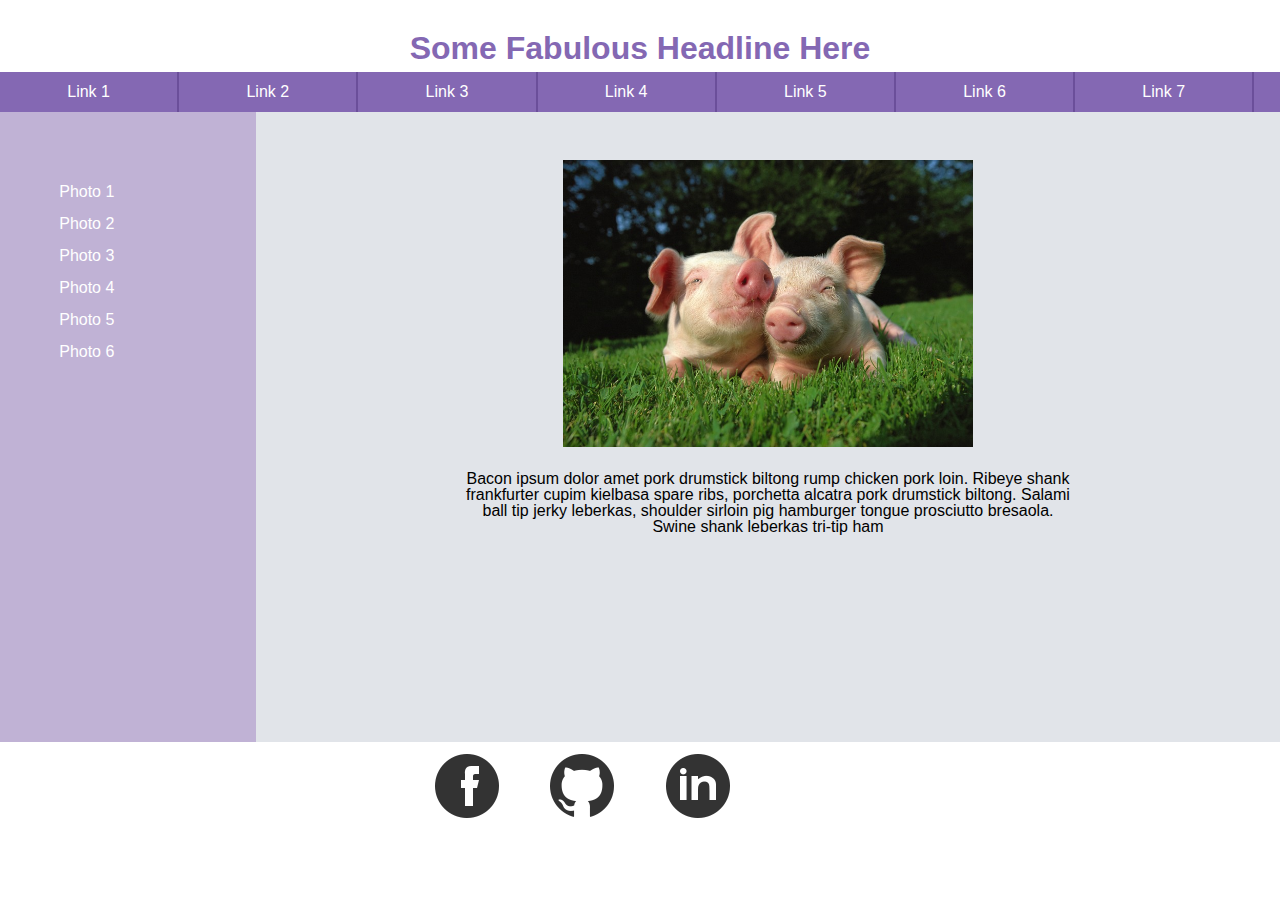
==== index.html @ ec5f2f82 "Creating Week 4 assignment" ====
<!DOCTYPE html>
<html lang="en">

<head>
  <meta charset="utf-8" />
  <title>Mockup Assignment</title>
  <link rel="stylesheet" type="text/css" href="styles/reset.css">
  <link rel="stylesheet" type="text/css" href="styles/stylesheet.css">
</head>

<body>

</body>
  <!-- Jeremie Leverich Mockup Assignment Week 04.-->
  <!-- headline and main nav -->
<header>
  <h1>Some Fabulous Headline Here</h1>
  <nav>
    <ul>
      <li><a href="#" >Link 1</a></li>
      <li><a href="#" >Link 2</a></li>
      <li><a href="#" >Link 3</a></li>
      <li><a href="#" >Link 4</a></li>
      <li><a href="#" >Link 5</a></li>
      <li><a href="#" >Link 6</a></li>
      <li><a href="#" >Link 7</a></li>
      
    </ul>
  </nav>
</header>
  <!-- left bar with list of photos -->
  <aside>
      <ul>
        <li><a href="#" >Photo 1</a></li>
        <li><a href="#" >Photo 2</a></li>
        <li><a href="#" >Photo 3</a></li>
        <li><a href="#" >Photo 4</a></li>
        <li><a href="#" >Photo 5</a></li>
        <li><a href="#" >Photo 6</a></li>
      </ul>
  </aside>
    <!-- main area with photo and text -->
  <article>
      <img src="images/800-pigs-in-grass1.jpg" alt="Peta Image" title="Pigs being happy" />
      <p>Bacon ipsum dolor amet pork drumstick biltong rump chicken pork loin. Ribeye shank frankfurter cupim kielbasa spare ribs, porchetta alcatra pork drumstick biltong. Salami ball tip jerky leberkas, shoulder sirloin pig hamburger tongue prosciutto bresaola. Swine shank leberkas tri-tip ham</p>  
  </article>
 
  <!-- footer with social media links --> 
  <footer>
    <ul>
      <ul>
        <li><a href="https://www.facebook.com/" target="_blank"><img src="images/facebook.png" alt="Facebook logo" /></a></li>
        <li><a href="www.github.com" target="_blank"><img src="images/github.png" alt="Github logo" /></a></li>
        <li><a href="https://www.linkedin.com/" target="_blank"><img src="images/linked-in.png" alt="LinkedIn logo" /></a></li>
      </ul>
    </ul>
  </footer>
</html>
---- styles/stylesheet.css ----
/********** Global styles **********/*
{
  box-sizing: border-box;  
  font-family: sans-serif;
}
html, body {
  height:100%;
}
p {
  color:black;
}

/********** headline and main nav (Header) styles **********/
header {
  
}
header h1 {
  text-align:center;
  color:#8468B3;
  font-size:2rem;
  padding:2rem 0 .5rem 0;
}
header nav {
  width:100%;
  background-color:#8468B3;
  height:2.5rem;
}
header nav ul {
  width:100%;
}
header nav ul li:last-child{
   color: red;
}
header nav ul li {
  float:left;
  width:14%;
  text-align:center;
  border-right: 2px solid #6B4F9A;
}
header nav ul li a {
  line-height:2.5rem;
  text-decoration:none;
  color:white;
}

/********** main area with photo and text (Main) styles **********/
article {
  float:right;
  width:80%; 
  height:70%;
  background-color:#E1E4E9;
}
article img {
  display:block;
  width:40%;
  margin: 3rem auto 1.5rem auto;
}
article p {
  min-width:40%;
  max-width: 60%;
  margin:0 auto;
  text-align:center;
}

/********** left bar with list of photos  (aside) styles **********/
aside {
  clear:left;
  float:left;
  width:20%; 
  height:70%;
  background-color:#C0B2D5;
  padding:4rem 0 6rem 0;
}
aside ul {
  width:60%;
  margin:0px auto;
}
aside ul li {
  padding:.5em;
}
aside ul li a {
  color:#FFF;
  text-decoration:none;
}

/********** footer with social media links (footer) styles **********/
footer {
  clear:both;
  height:15%;
}
footer ul {
  width:60%;
  margin:0px auto;
  background-color:#000;
}
footer ul li {
  width:25%;
  height:5%;
  padding:.75em;
  float:left;
  display:block;
}
footer ul li img {
  height:5%;
  display:block;
  margin:auto;
}
footer ul li a {
  color:#FFF;
  text-decoration:none;
}
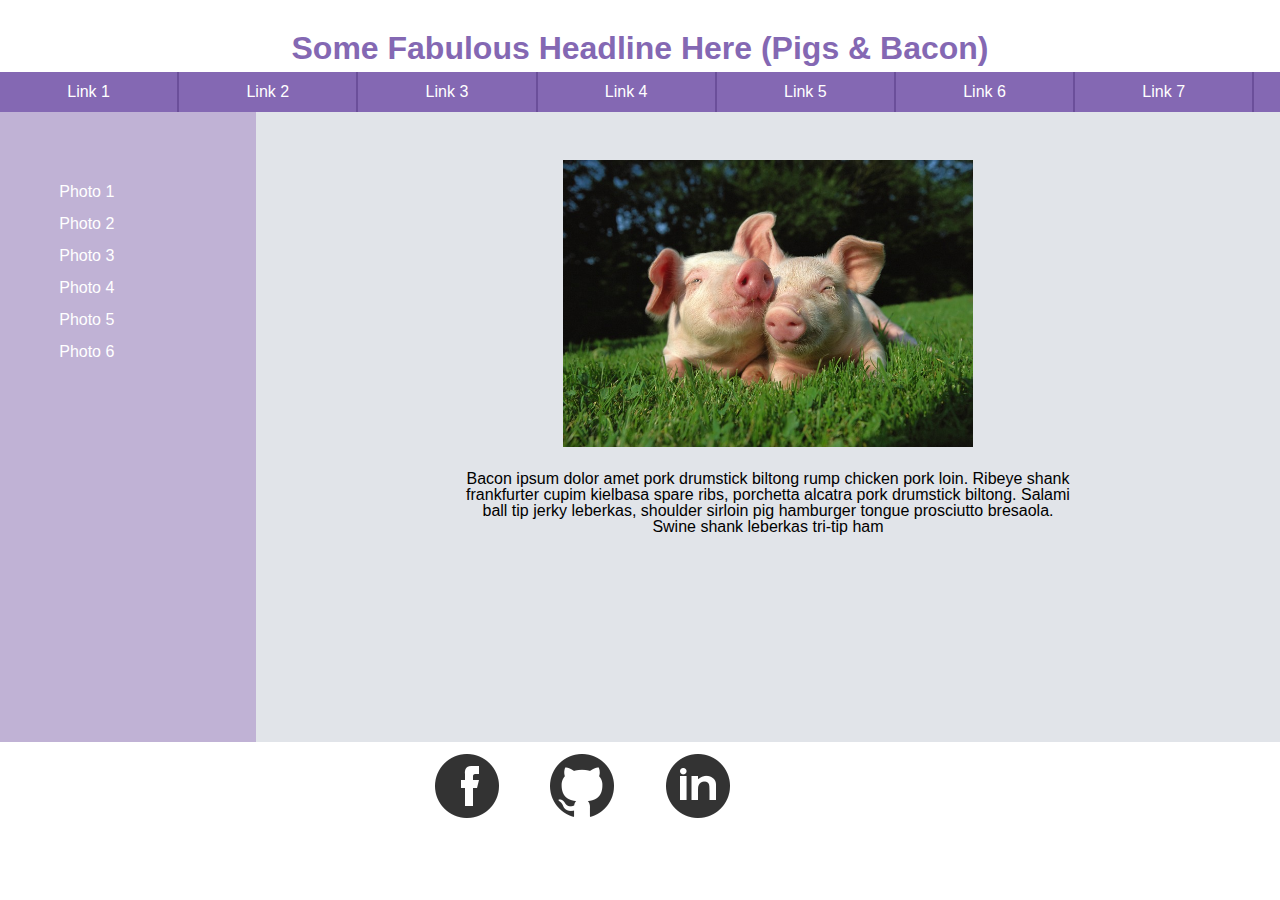
==== commit 25b38f1a: "Adding my site to gh-pages" ====
--- a/index.html
+++ b/index.html
@@ -14,7 +14,7 @@
   <!-- Jeremie Leverich Mockup Assignment Week 04.-->
   <!-- headline and main nav -->
 <header>
-  <h1>Some Fabulous Headline Here</h1>
+  <h1>Some Fabulous Headline Here (Pigs &amp; Bacon)</h1>
   <nav>
     <ul>
       <li><a href="#" >Link 1</a></li>
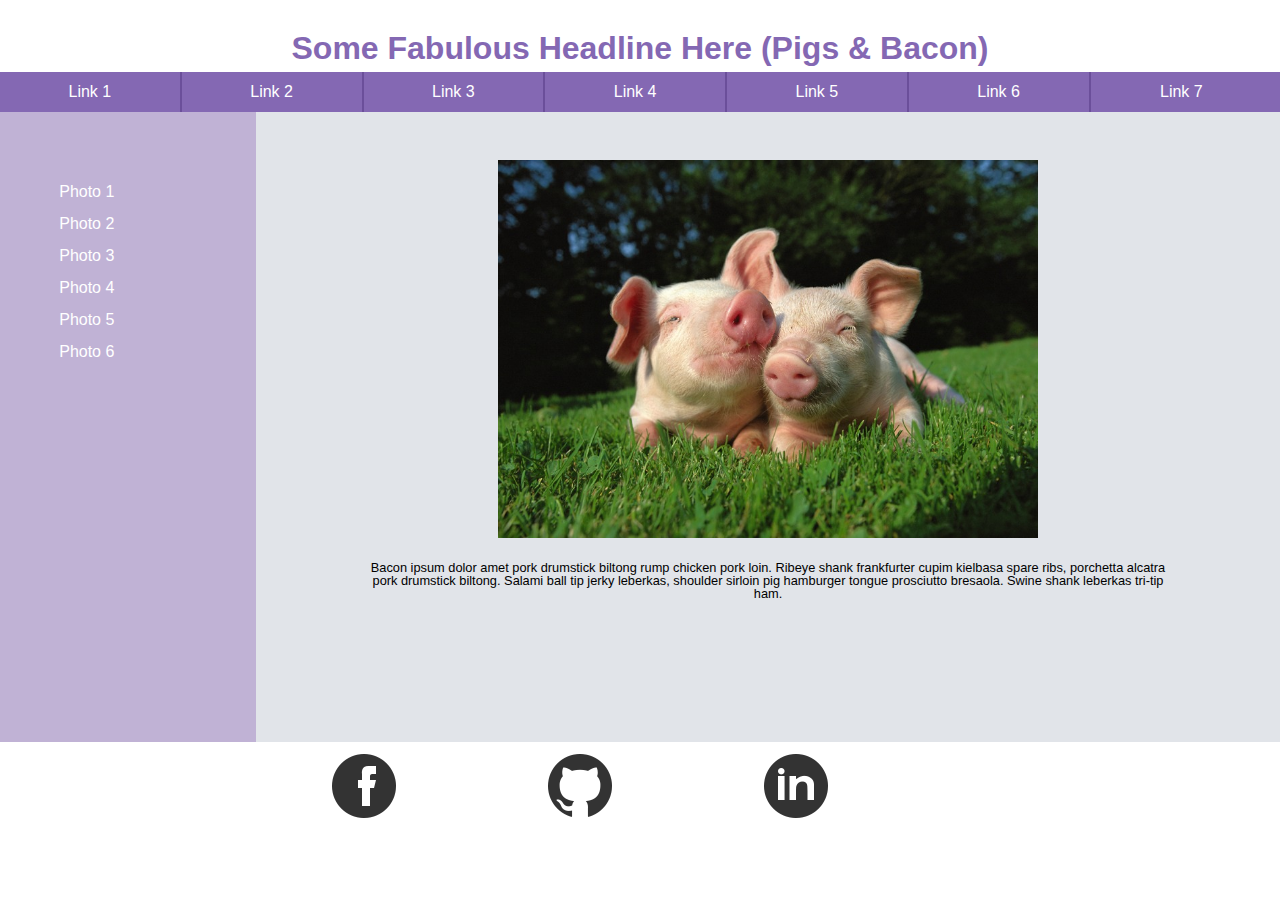
==== commit 634be537: "Cleaning up files, Code sent through validator" ====
--- a/index.html
+++ b/index.html
@@ -9,50 +9,46 @@
 </head>
 
 <body>
-
-</body>
   <!-- Jeremie Leverich Mockup Assignment Week 04.-->
   <!-- headline and main nav -->
-<header>
-  <h1>Some Fabulous Headline Here (Pigs &amp; Bacon)</h1>
-  <nav>
-    <ul>
-      <li><a href="#" >Link 1</a></li>
-      <li><a href="#" >Link 2</a></li>
-      <li><a href="#" >Link 3</a></li>
-      <li><a href="#" >Link 4</a></li>
-      <li><a href="#" >Link 5</a></li>
-      <li><a href="#" >Link 6</a></li>
-      <li><a href="#" >Link 7</a></li>
-      
-    </ul>
-  </nav>
-</header>
+  <header>
+    <h1>Some Fabulous Headline Here (Pigs &amp; Bacon)</h1>
+    <nav>
+      <ul>
+        <li><a href="#" >Link 1</a></li>
+        <li><a href="#" >Link 2</a></li>
+        <li><a href="#" >Link 3</a></li>
+        <li><a href="#" >Link 4</a></li>
+        <li><a href="#" >Link 5</a></li>
+        <li><a href="#" >Link 6</a></li>
+        <li><a href="#" >Link 7</a></li>    
+      </ul>
+    </nav>
+  </header>
   <!-- left bar with list of photos -->
   <aside>
-      <ul>
-        <li><a href="#" >Photo 1</a></li>
-        <li><a href="#" >Photo 2</a></li>
-        <li><a href="#" >Photo 3</a></li>
-        <li><a href="#" >Photo 4</a></li>
-        <li><a href="#" >Photo 5</a></li>
-        <li><a href="#" >Photo 6</a></li>
-      </ul>
+    <ul>
+      <li><a href="#" >Photo 1</a></li>
+      <li><a href="#" >Photo 2</a></li>
+      <li><a href="#" >Photo 3</a></li>
+      <li><a href="#" >Photo 4</a></li>
+      <li><a href="#" >Photo 5</a></li>
+      <li><a href="#" >Photo 6</a></li>
+    </ul>
   </aside>
     <!-- main area with photo and text -->
   <article>
-      <img src="images/800-pigs-in-grass1.jpg" alt="Peta Image" title="Pigs being happy" />
-      <p>Bacon ipsum dolor amet pork drumstick biltong rump chicken pork loin. Ribeye shank frankfurter cupim kielbasa spare ribs, porchetta alcatra pork drumstick biltong. Salami ball tip jerky leberkas, shoulder sirloin pig hamburger tongue prosciutto bresaola. Swine shank leberkas tri-tip ham</p>  
+    <img src="images/800-pigs-in-grass1.jpg" alt="Peta Image" title="Pigs being happy" />
+    <p>Bacon ipsum dolor amet pork drumstick biltong rump chicken pork loin. Ribeye shank frankfurter cupim kielbasa spare ribs, porchetta alcatra pork drumstick biltong. Salami ball tip jerky leberkas, shoulder sirloin pig hamburger tongue prosciutto bresaola. Swine shank leberkas tri-tip ham.</p>  
   </article>
  
   <!-- footer with social media links --> 
   <footer>
     <ul>
-      <ul>
-        <li><a href="https://www.facebook.com/" target="_blank"><img src="images/facebook.png" alt="Facebook logo" /></a></li>
-        <li><a href="www.github.com" target="_blank"><img src="images/github.png" alt="Github logo" /></a></li>
-        <li><a href="https://www.linkedin.com/" target="_blank"><img src="images/linked-in.png" alt="LinkedIn logo" /></a></li>
-      </ul>
+      <li><a href="https://www.facebook.com/" target="_blank"><img src="images/facebook.png" alt="Facebook logo" /></a></li>
+      <li><a href="www.github.com" target="_blank"><img src="images/github.png" alt="Github logo" /></a></li>
+      <li><a href="https://www.linkedin.com/" target="_blank"><img src="images/linked-in.png" alt="LinkedIn logo" /></a></li>
     </ul>
   </footer>
+</body>
 </html>--- a/styles/stylesheet.css
+++ b/styles/stylesheet.css
@@ -28,14 +28,15 @@
 header nav ul {
   width:100%;
 }
-header nav ul li:last-child{
-   color: red;
-}
+
 header nav ul li {
   float:left;
-  width:14%;
+  width:14.2%;
   text-align:center;
   border-right: 2px solid #6B4F9A;
+}
+header nav ul li:last-child {
+   border-right: none;
 }
 header nav ul li a {
   line-height:2.5rem;
@@ -52,14 +53,16 @@
 }
 article img {
   display:block;
-  width:40%;
+  
+  max-height:60%;
+  min-height: 10%;
   margin: 3rem auto 1.5rem auto;
 }
 article p {
-  min-width:40%;
-  max-width: 60%;
+  max-width: 80%;
   margin:0 auto;
   text-align:center;
+  font-size:.8rem;
 }
 
 /********** left bar with list of photos  (aside) styles **********/
@@ -96,12 +99,13 @@
 footer ul li {
   width:25%;
   height:5%;
-  padding:.75em;
+  margin:.75em;
   float:left;
   display:block;
 }
 footer ul li img {
-  height:5%;
+  max-height:5%;
+  min-height:2%;
   display:block;
   margin:auto;
 }
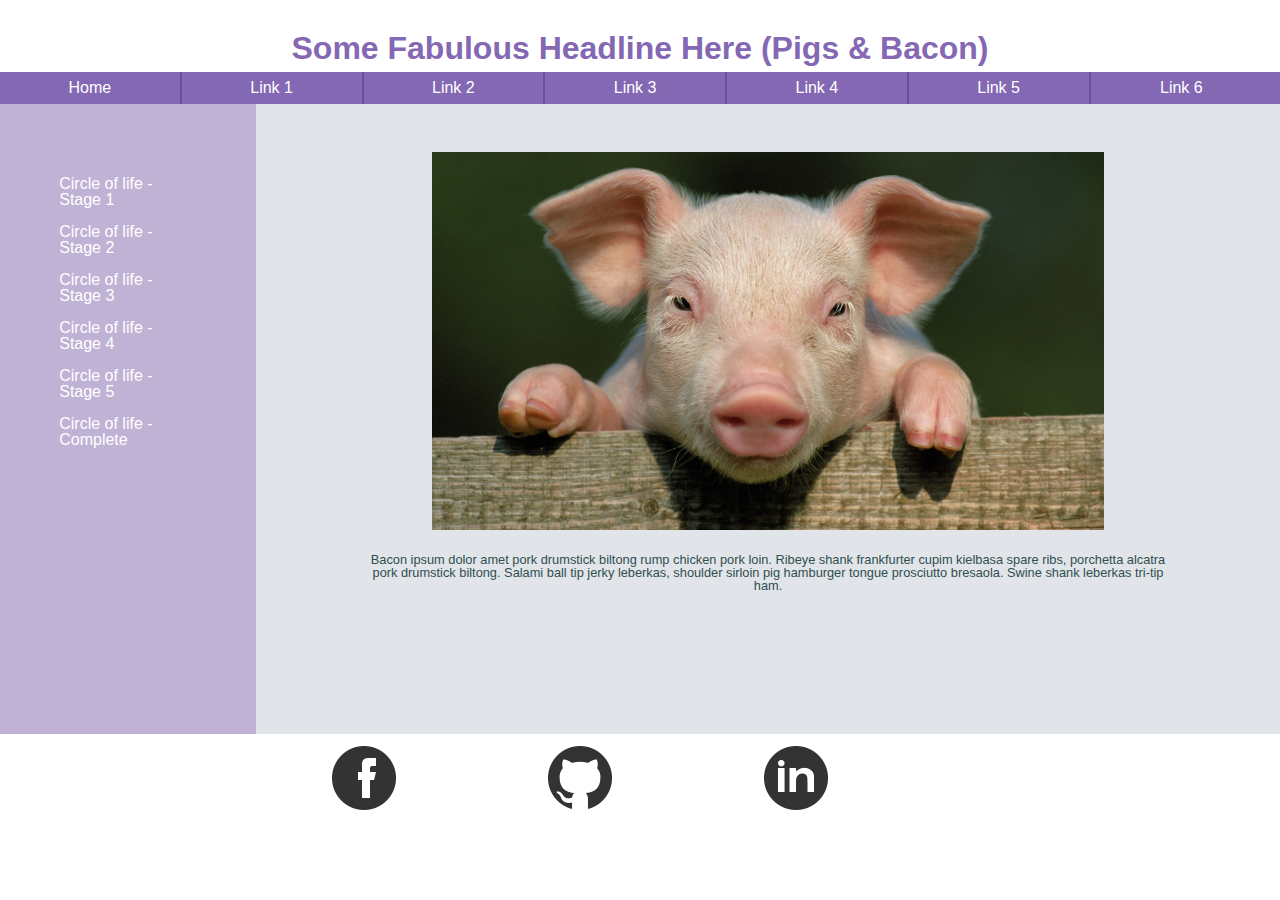
==== commit ede6eaef: "Added all links in the main menu" ====
--- a/index.html
+++ b/index.html
@@ -15,30 +15,30 @@
     <h1>Some Fabulous Headline Here (Pigs &amp; Bacon)</h1>
     <nav>
       <ul>
-        <li><a href="#" >Link 1</a></li>
-        <li><a href="#" >Link 2</a></li>
-        <li><a href="#" >Link 3</a></li>
-        <li><a href="#" >Link 4</a></li>
-        <li><a href="#" >Link 5</a></li>
-        <li><a href="#" >Link 6</a></li>
-        <li><a href="#" >Link 7</a></li>    
+        <li><a href="#" >Home</a></li>
+        <li><a href="link1.html" >Link 1</a></li>
+        <li><a href="link2.html" >Link 2</a></li>
+        <li><a href="link3.html" >Link 3</a></li>
+        <li><a href="link4.html" >Link 4</a></li>
+        <li><a href="link5.html" >Link 5</a></li>
+        <li><a href="link6.html" >Link 6</a></li>    
       </ul>
     </nav>
   </header>
   <!-- left bar with list of photos -->
   <aside>
     <ul>
-      <li><a href="#" >Photo 1</a></li>
-      <li><a href="#" >Photo 2</a></li>
-      <li><a href="#" >Photo 3</a></li>
-      <li><a href="#" >Photo 4</a></li>
-      <li><a href="#" >Photo 5</a></li>
-      <li><a href="#" >Photo 6</a></li>
+      <li><a href="#" >Circle of life - Stage 1</a></li>
+      <li><a href="#" >Circle of life - Stage 2</a></li>
+      <li><a href="#" >Circle of life - Stage 3</a></li>
+      <li><a href="#" >Circle of life - Stage 4</a></li>
+      <li><a href="#" >Circle of life - Stage 5</a></li>
+      <li><a href="#" >Circle of life - Complete</a></li>
     </ul>
   </aside>
     <!-- main area with photo and text -->
   <article>
-    <img src="images/800-pigs-in-grass1.jpg" alt="Peta Image" title="Pigs being happy" />
+    <img src="images/pigs_2.jpg" alt="Hello pig" title="Pig saying Hi!" />
     <p>Bacon ipsum dolor amet pork drumstick biltong rump chicken pork loin. Ribeye shank frankfurter cupim kielbasa spare ribs, porchetta alcatra pork drumstick biltong. Salami ball tip jerky leberkas, shoulder sirloin pig hamburger tongue prosciutto bresaola. Swine shank leberkas tri-tip ham.</p>  
   </article>
  
--- a/styles/stylesheet.css
+++ b/styles/stylesheet.css
@@ -7,7 +7,7 @@
   height:100%;
 }
 p {
-  color:black;
+  color:darkslategrey;
 }
 
 /********** headline and main nav (Header) styles **********/
@@ -23,13 +23,15 @@
 header nav {
   width:100%;
   background-color:#8468B3;
-  height:2.5rem;
+  height:2rem;
 }
 header nav ul {
   width:100%;
 }
 
 header nav ul li {
+  font-size:1rem;
+  line-height:2rem;
   float:left;
   width:14.2%;
   text-align:center;
@@ -39,11 +41,19 @@
    border-right: none;
 }
 header nav ul li a {
-  line-height:2.5rem;
   text-decoration:none;
   color:white;
 }
+header nav ul li a:hover {
+  text-decoration:underline;
+  color:darkslategrey;
+}
+header nav ul li a:active {
+  text-decoration:underline;
+  color: #6B4F9A;
+}
 
+ 
 /********** main area with photo and text (Main) styles **********/
 article {
   float:right;
@@ -97,6 +107,7 @@
   background-color:#000;
 }
 footer ul li {
+  font-size:1rem;
   width:25%;
   height:5%;
   margin:.75em;
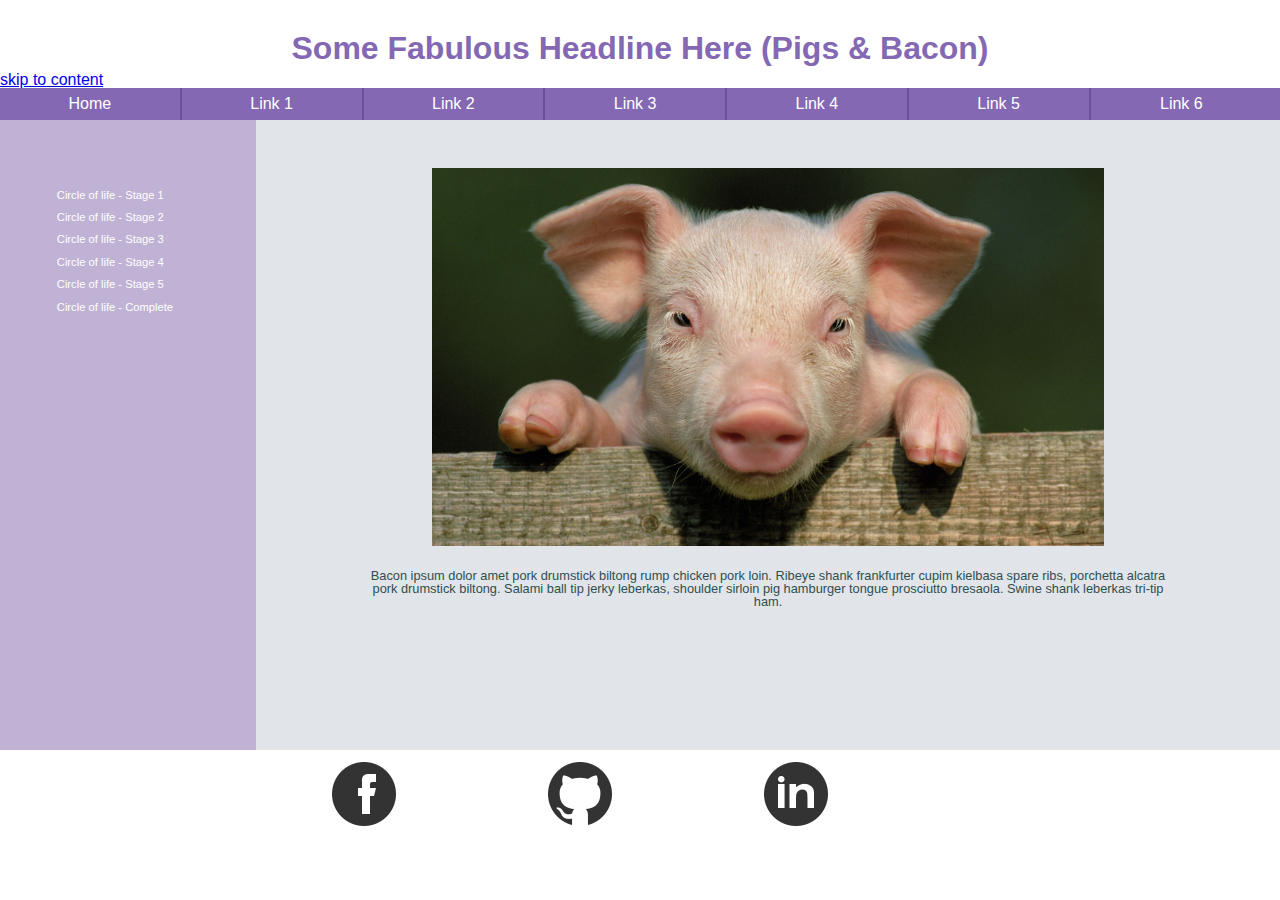
==== commit 56a77736: "Added in the 'skip to content' link to bypass the navigation" ====
--- a/index.html
+++ b/index.html
@@ -13,6 +13,8 @@
   <!-- headline and main nav -->
   <header>
     <h1>Some Fabulous Headline Here (Pigs &amp; Bacon)</h1>
+    
+    <a href="#content">skip to content</a>
     <nav>
       <ul>
         <li><a href="#" >Home</a></li>
@@ -26,7 +28,7 @@
     </nav>
   </header>
   <!-- left bar with list of photos -->
-  <aside>
+  <aside id="content">
     <ul>
       <li><a href="#" >Circle of life - Stage 1</a></li>
       <li><a href="#" >Circle of life - Stage 2</a></li>
--- a/styles/stylesheet.css
+++ b/styles/stylesheet.css
@@ -43,6 +43,7 @@
 header nav ul li a {
   text-decoration:none;
   color:white;
+  padding:.4rem 3.5rem; 
 }
 header nav ul li a:hover {
   text-decoration:underline;
@@ -50,7 +51,7 @@
 }
 header nav ul li a:active {
   text-decoration:underline;
-  color: #6B4F9A;
+  color: #6B4F9A; 
 }
 
  
@@ -87,6 +88,7 @@
 aside ul {
   width:60%;
   margin:0px auto;
+  font-size:.7rem;
 }
 aside ul li {
   padding:.5em;
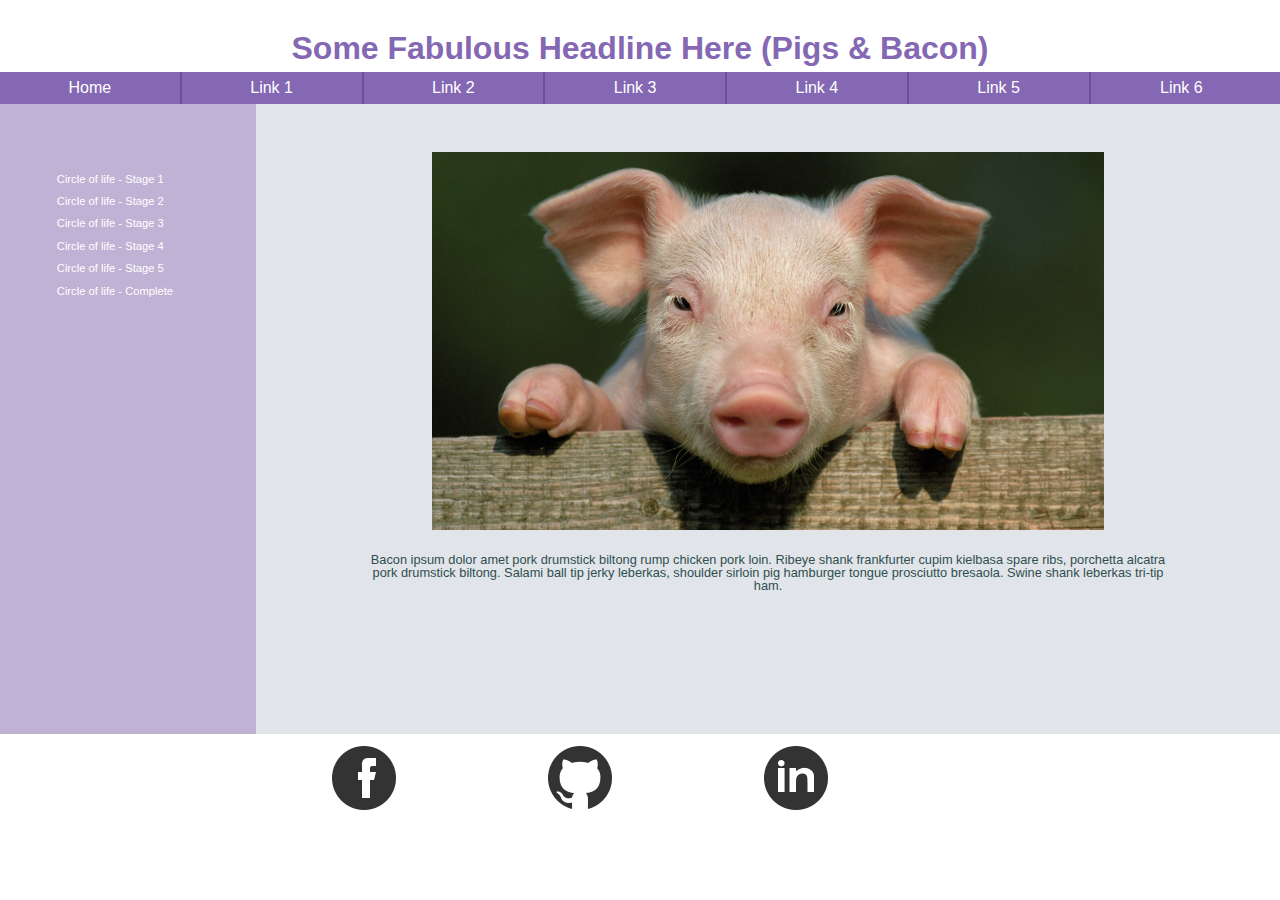
==== commit 7e67d168: "added the styles for the 'skip to content' link to be offscreen" ====
--- a/index.html
+++ b/index.html
@@ -14,7 +14,7 @@
   <header>
     <h1>Some Fabulous Headline Here (Pigs &amp; Bacon)</h1>
     
-    <a href="#content">skip to content</a>
+    <a href="#content" class="offscreen">skip to content</a>
     <nav>
       <ul>
         <li><a href="#" >Home</a></li>
--- a/styles/stylesheet.css
+++ b/styles/stylesheet.css
@@ -125,4 +125,13 @@
 footer ul li a {
   color:#FFF;
   text-decoration:none;
+}
+
+.offscreen {
+position:absolute;
+  left:-100rem;
+  top:auto;
+  width:1px;
+  height:1px;
+  overflow:hidden;
 }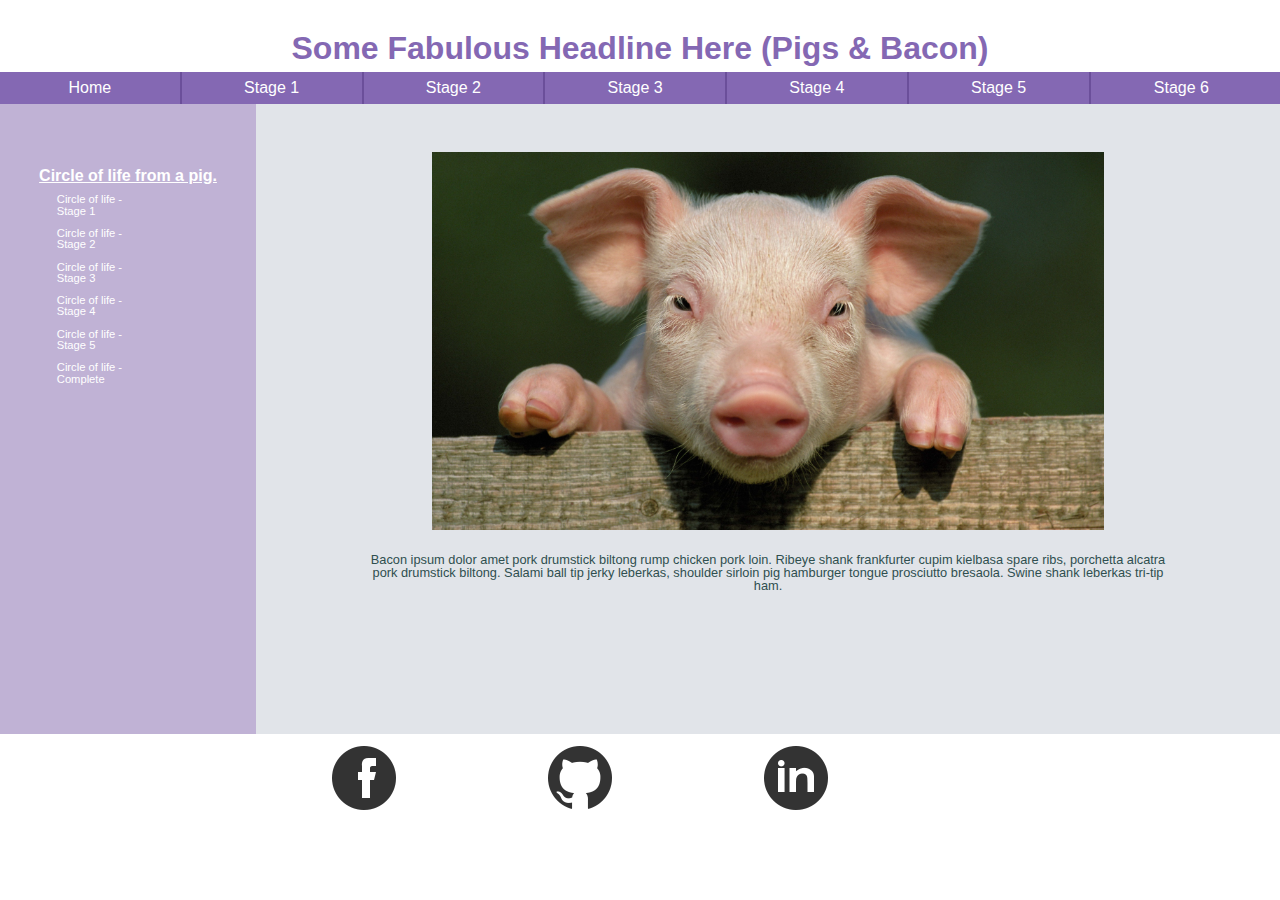
==== commit 9b93dacd: "Added in page titles that adequately and briefly describ the content of the page. This helps orienta" ====
--- a/index.html
+++ b/index.html
@@ -3,7 +3,7 @@
 
 <head>
   <meta charset="utf-8" />
-  <title>Mockup Assignment</title>
+  <title>The circle of a pigs life (Home page)</title>
   <link rel="stylesheet" type="text/css" href="styles/reset.css">
   <link rel="stylesheet" type="text/css" href="styles/stylesheet.css">
 </head>
@@ -14,28 +14,28 @@
   <header>
     <h1>Some Fabulous Headline Here (Pigs &amp; Bacon)</h1>
     
-    <a href="#content" class="offscreen">skip to content</a>
     <nav>
       <ul>
         <li><a href="#" >Home</a></li>
-        <li><a href="link1.html" >Link 1</a></li>
-        <li><a href="link2.html" >Link 2</a></li>
-        <li><a href="link3.html" >Link 3</a></li>
-        <li><a href="link4.html" >Link 4</a></li>
-        <li><a href="link5.html" >Link 5</a></li>
-        <li><a href="link6.html" >Link 6</a></li>    
+        <li><a href="link1.html" >Stage 1</a></li>
+        <li><a href="link2.html" >Stage 2</a></li>
+        <li><a href="link3.html" >Stage 3</a></li>
+        <li><a href="link4.html" >Stage 4</a></li>
+        <li><a href="link5.html" >Stage 5</a></li>
+        <li><a href="link6.html" >Stage 6</a></li>    
       </ul>
     </nav>
   </header>
   <!-- left bar with list of photos -->
-  <aside id="content">
+  <aside>
+    <h2>Circle of life from a pig.</h2>
     <ul>
-      <li><a href="#" >Circle of life - Stage 1</a></li>
-      <li><a href="#" >Circle of life - Stage 2</a></li>
-      <li><a href="#" >Circle of life - Stage 3</a></li>
-      <li><a href="#" >Circle of life - Stage 4</a></li>
-      <li><a href="#" >Circle of life - Stage 5</a></li>
-      <li><a href="#" >Circle of life - Complete</a></li>
+      <li><a href="#" >Circle of life - <br />Stage 1</a></li>
+      <li><a href="#" >Circle of life - <br />Stage 2</a></li>
+      <li><a href="#" >Circle of life - <br />Stage 3</a></li>
+      <li><a href="#" >Circle of life - <br />Stage 4</a></li>
+      <li><a href="#" >Circle of life - <br />Stage 5</a></li>
+      <li><a href="#" >Circle of life - <br />Complete</a></li>
     </ul>
   </aside>
     <!-- main area with photo and text -->
--- a/styles/stylesheet.css
+++ b/styles/stylesheet.css
@@ -25,6 +25,7 @@
   background-color:#8468B3;
   height:2rem;
 }
+
 header nav ul {
   width:100%;
 }
@@ -43,7 +44,6 @@
 header nav ul li a {
   text-decoration:none;
   color:white;
-  padding:.4rem 3.5rem; 
 }
 header nav ul li a:hover {
   text-decoration:underline;
@@ -84,6 +84,13 @@
   height:70%;
   background-color:#C0B2D5;
   padding:4rem 0 6rem 0;
+}
+aside h2 {
+  font-size:1rem;
+  color:#ffffff;
+  text-align:center;
+  text-decoration:underline;
+  padding-bottom:.3rem;
 }
 aside ul {
   width:60%;
